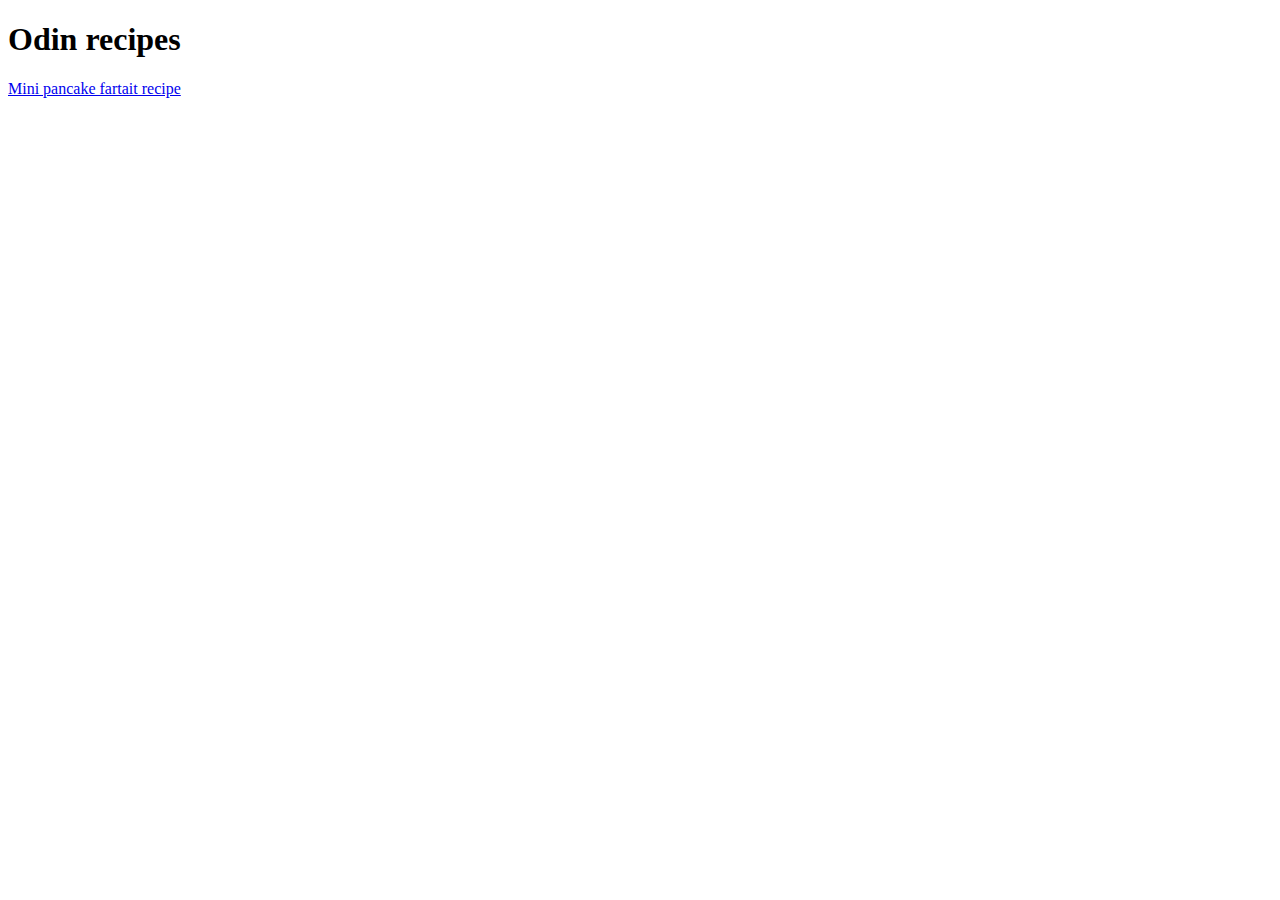
==== index.html @ e83c6608 "Create main page and 1 recipe page" ====
<!DOCTYPE html>
<html lan="en">
    <head>
        <meta charset="utf-8">
        <title>Odin Recipes</title>
    </head>
    <body>
        <h1>Odin recipes</h1>
        <a href="recipes/mini-pancake-parfait.html">Mini pancake fartait recipe</a>
    </body>
</html>
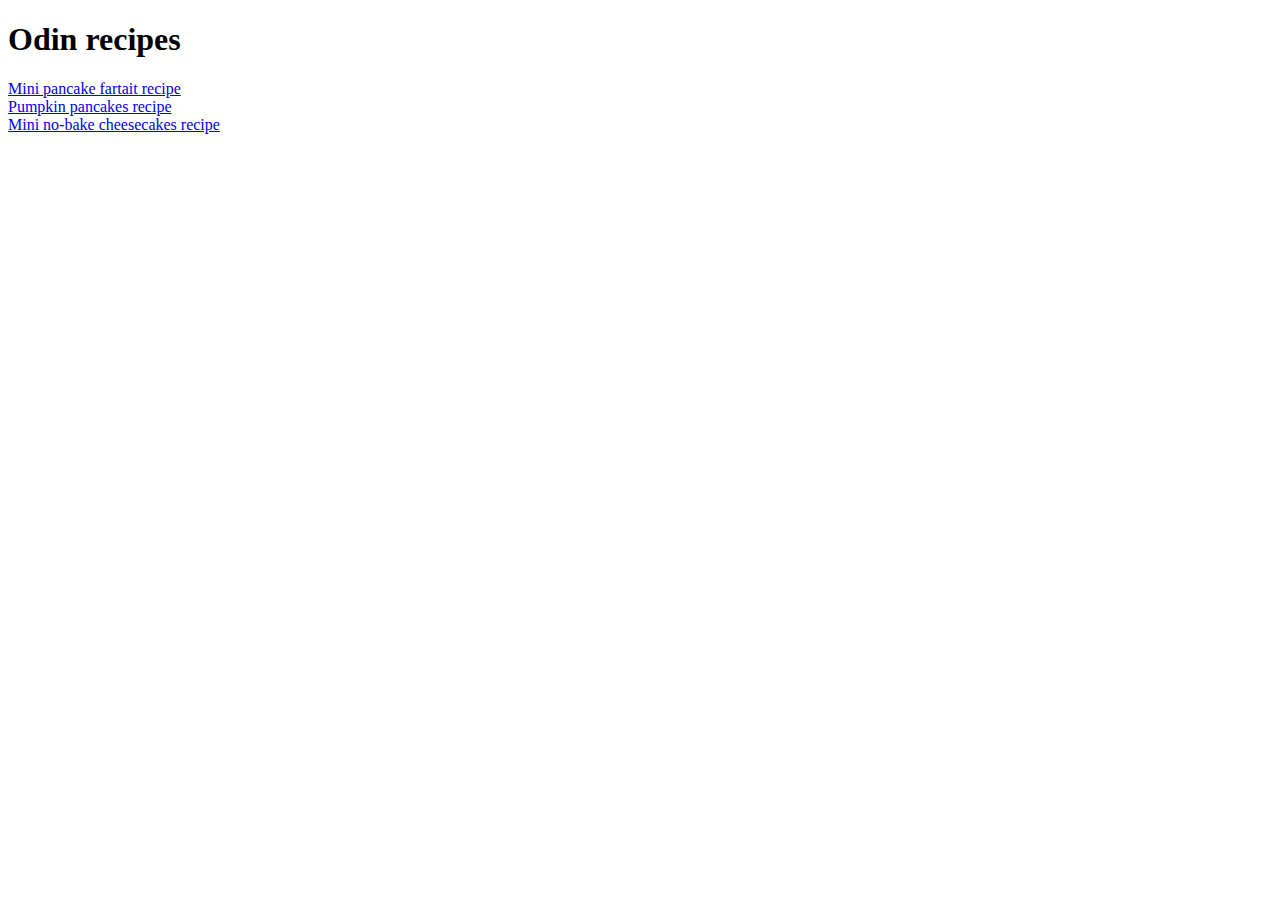
==== commit dd0d284c: "Add content to pancake and cheescake recipes" ====
--- a/index.html
+++ b/index.html
@@ -6,6 +6,8 @@
     </head>
     <body>
         <h1>Odin recipes</h1>
-        <a href="recipes/mini-pancake-parfait.html">Mini pancake fartait recipe</a>
+        <a href="recipes/mini-pancake-parfait.html">Mini pancake fartait recipe</a><br>
+        <a href="recipes/pumpkin-pancakes.html">Pumpkin pancakes recipe</a><br>
+        <a href="recipes/mini-no-bake-cheesecakes.html">Mini no-bake cheesecakes recipe</a><br>
     </body>
 </html>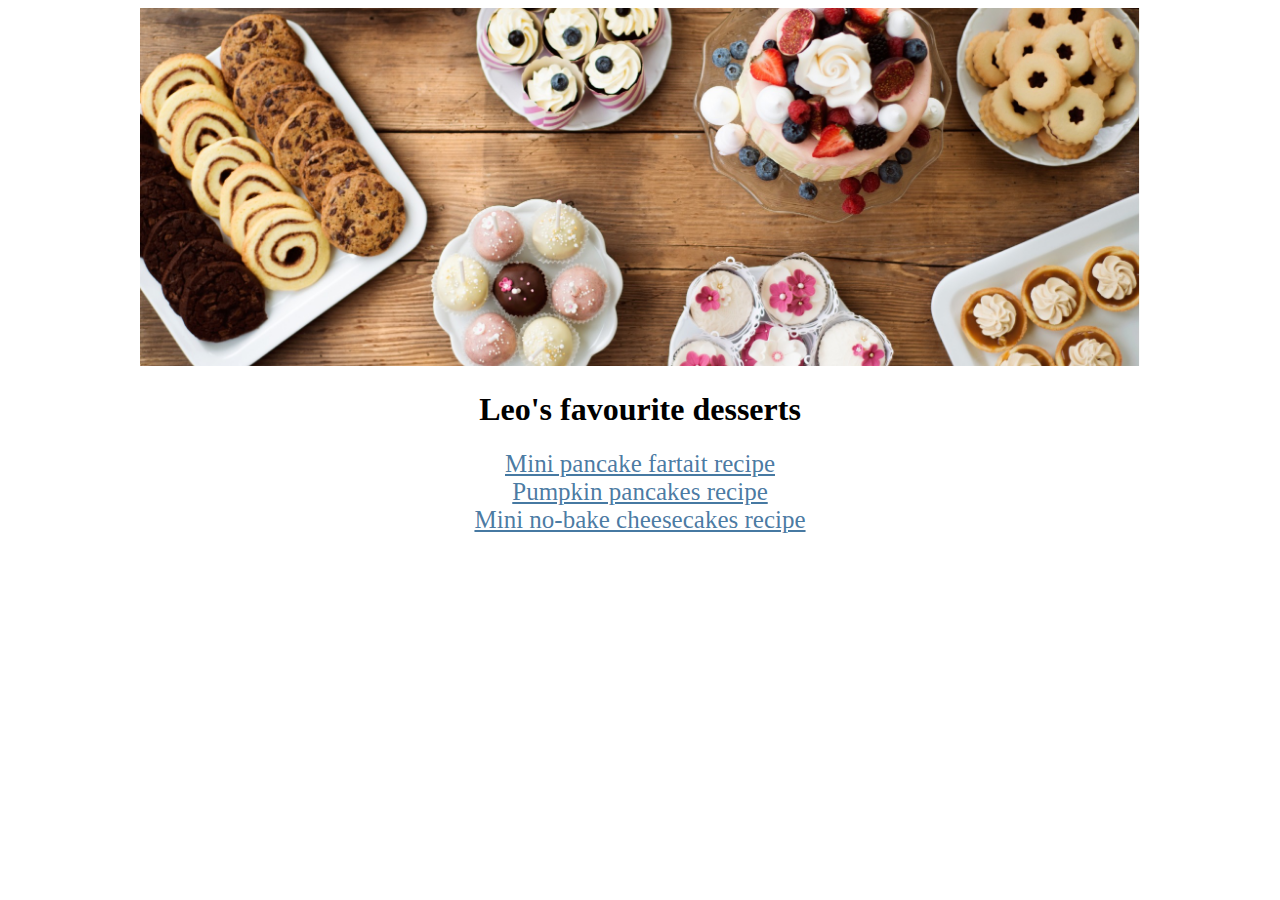
==== commit 57ee2f7e: "Adjust main page" ====
--- a/index.html
+++ b/index.html
@@ -2,12 +2,16 @@
 <html lan="en">
     <head>
         <meta charset="utf-8">
+        <meta name="viewport" content="width=device-width, initial-scale=1.0">
         <title>Odin Recipes</title>
     </head>
     <body>
-        <h1>Odin recipes</h1>
-        <a href="recipes/mini-pancake-parfait.html">Mini pancake fartait recipe</a><br>
-        <a href="recipes/pumpkin-pancakes.html">Pumpkin pancakes recipe</a><br>
-        <a href="recipes/mini-no-bake-cheesecakes.html">Mini no-bake cheesecakes recipe</a><br>
+        <center>
+        <img src="header.jpeg" width="1000" alt="Multiple different desserts like cupcakes and cookies on a table">
+        <h1>Leo's favourite desserts</h1>
+        <a href="recipes/mini-pancake-parfait.html" style="color:rgba(6, 74, 129, 0.74);font-size:25px;">Mini pancake fartait recipe</a><br>
+        <a href="recipes/pumpkin-pancakes.html" style="color:rgba(6, 74, 129, 0.74);font-size:25px;">Pumpkin pancakes recipe</a><br>
+        <a href="recipes/mini-no-bake-cheesecakes.html" style="color:rgba(6, 74, 129, 0.74);font-size:25px;">Mini no-bake cheesecakes recipe</a><br>
+        </center>
     </body>
 </html>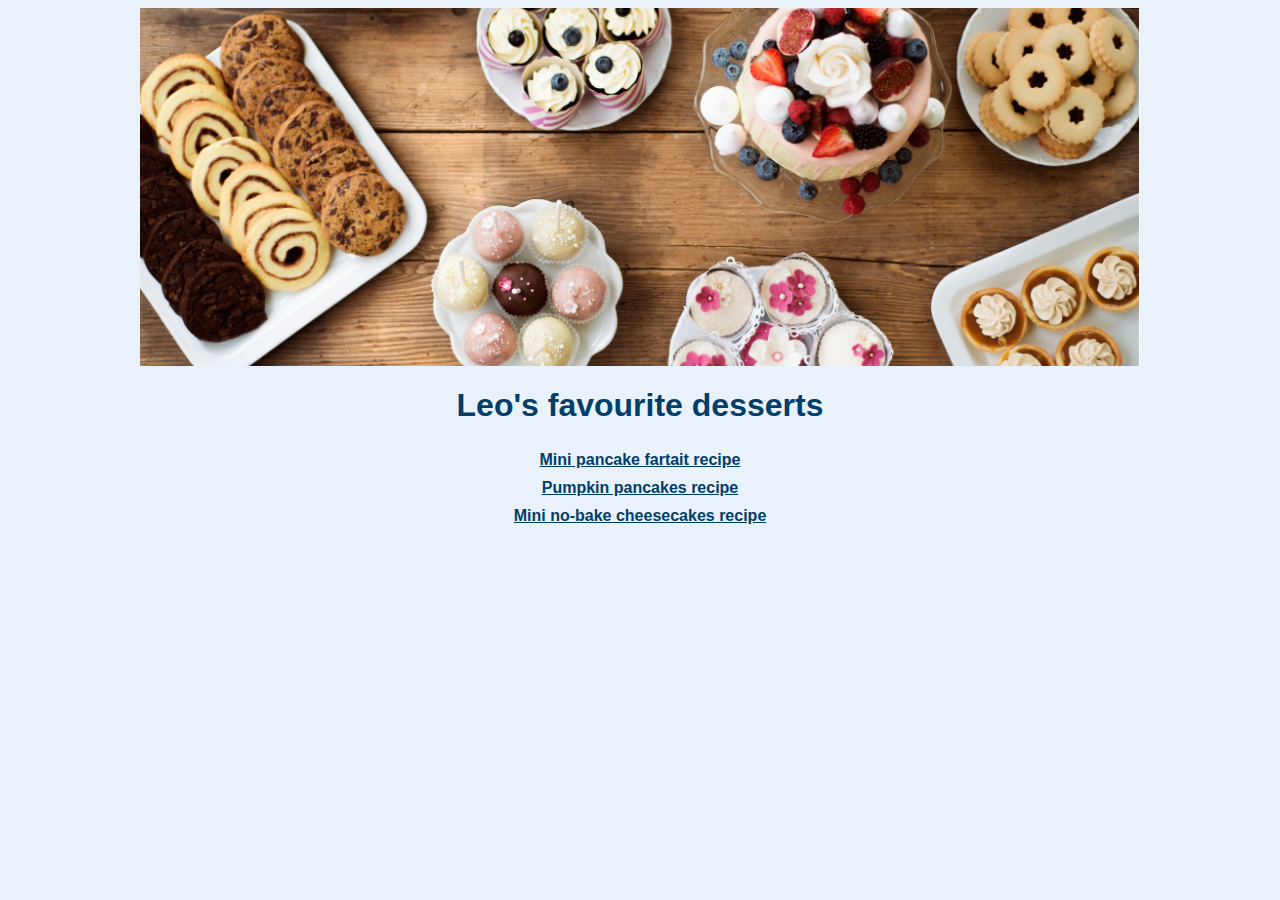
==== commit ee78353d: "Add stylesheet" ====
--- a/index.html
+++ b/index.html
@@ -4,14 +4,16 @@
         <meta charset="utf-8">
         <meta name="viewport" content="width=device-width, initial-scale=1.0">
         <title>Odin Recipes</title>
+        <link rel="stylesheet" href="stylesheet.css">
     </head>
     <body>
-        <center>
-        <img src="header.jpeg" width="1000" alt="Multiple different desserts like cupcakes and cookies on a table">
-        <h1>Leo's favourite desserts</h1>
-        <a href="recipes/mini-pancake-parfait.html" style="color:rgba(6, 74, 129, 0.74);font-size:25px;">Mini pancake fartait recipe</a><br>
-        <a href="recipes/pumpkin-pancakes.html" style="color:rgba(6, 74, 129, 0.74);font-size:25px;">Pumpkin pancakes recipe</a><br>
-        <a href="recipes/mini-no-bake-cheesecakes.html" style="color:rgba(6, 74, 129, 0.74);font-size:25px;">Mini no-bake cheesecakes recipe</a><br>
-        </center>
+        <img class="header" src="header.jpeg" width="1000" alt="Multiple different desserts like cupcakes and cookies on a table">
+        <h1 class="menu">Leo's favourite desserts</h1>
+        <div class="menu">
+        <a href="recipes/mini-pancake-parfait.html" class="item">Mini pancake fartait recipe</a><br>
+        <a href="recipes/pumpkin-pancakes.html" class="item">Pumpkin pancakes recipe</a><br>
+        <a href="recipes/mini-no-bake-cheesecakes.html" class="item">Mini no-bake cheesecakes recipe</a><br>
+        </p>
+        </div>
     </body>
 </html>--- a/stylesheet.css
+++ b/stylesheet.css
@@ -0,0 +1,43 @@
+* {
+    font-family: Arial, Helvetica, sans-serif;
+    background-color: #E9F1FA;
+    color: #013F6A;
+
+    
+}    
+
+li {
+    padding-top: 3px;
+}
+.menu {
+    text-align: center;
+}
+.header {
+    display: block;
+    margin-left: auto;
+    margin-right: auto;
+    
+}
+.item {
+    font-weight: 600;
+    padding: 5px;
+    display: inline-block;
+}
+.item:hover {
+    color: #ffffff;
+    background-color: #0a3669;
+    border-radius: 10px;
+
+}
+.home{
+    font-weight: 800;
+    padding: 5px;
+    display: inline-block;
+    color: #ffffff;
+    background-color: #0a3669;
+    border-radius: 5px;
+}
+.home:hover {
+    font-weight: 800;
+    color: rgb(166, 165, 173);
+}